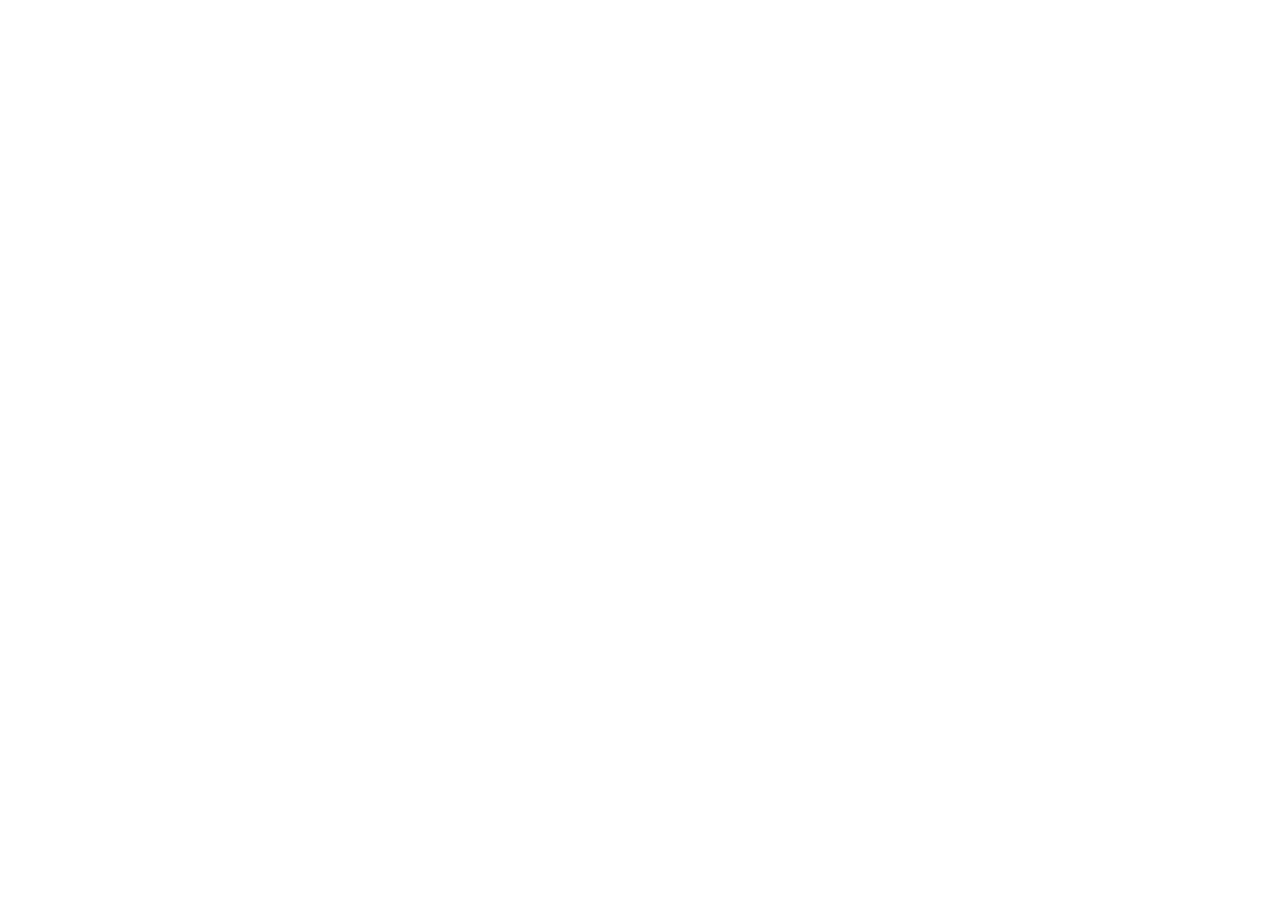
==== world/world.html @ e16e8649 "Add story slideshow overlay with editable data content" ====
<!DOCTYPE html>
<html lang="en">
<head>
  <meta charset="UTF-8" />
  <title>laurins</title>
  <link rel="icon" type="image/png" href="star.png">
  <link rel="stylesheet" href="styles/world.css">
  <style>
    body { margin: 0; overflow: hidden; }
    #esc-hint {
      position: fixed;
      bottom: 20px;
      width: 100%;
      text-align: center;
      display: none;

      font-family: monospace;
      font-size: 14px;
      letter-spacing: 2px;

      color: rgba(255,255,255,0.6);

      pointer-events: none;

      animation: pulse 2s infinite;
    }

  @keyframes pulse {
    0%   { opacity: 0.3; }
    50%  { opacity: 0.8; }
    100% { opacity: 0.3; }
  }
  </style>
</head>
<body>
  <script type="module" src="main.js"></script>
  <div id="esc-hint">ESC to exit</div>
</body>
</html>
---- world/styles/world.css ----
.story-overlay {
  position: fixed;
  inset: 0;
  display: grid;
  place-items: center;
  pointer-events: none;
  opacity: 0;
  transition: opacity 180ms ease;
  z-index: 30;
}

.story-overlay.is-open {
  opacity: 1;
  pointer-events: auto;
}

.story-overlay__backdrop {
  position: absolute;
  inset: 0;
  background: rgba(4, 7, 18, 0.38);
  backdrop-filter: blur(8px) saturate(1.05);
}

.story-overlay__card {
  position: relative;
  width: min(760px, calc(100vw - 40px));
  max-height: calc(100vh - 60px);
  overflow: auto;
  color: #fff;
  background: rgba(255, 255, 255, 0.09);
  border: 1px solid rgba(255, 255, 255, 0.22);
  border-radius: 20px;
  box-shadow: 0 20px 50px rgba(0, 0, 0, 0.35);
  backdrop-filter: blur(20px) saturate(1.1);
  font-family: Inter, system-ui, -apple-system, Segoe UI, Roboto, sans-serif;
}

.story-overlay__close {
  position: absolute;
  top: 10px;
  right: 10px;
  border: 0;
  width: 34px;
  height: 34px;
  border-radius: 999px;
  font-size: 16px;
  color: #fff;
  background: rgba(255, 255, 255, 0.14);
  cursor: pointer;
}

.story-overlay__media-wrap {
  margin: 16px 16px 0;
  border-radius: 14px;
  overflow: hidden;
  background: rgba(255, 255, 255, 0.06);
}

.story-overlay__media {
  display: block;
  width: 100%;
  height: 240px;
  object-fit: cover;
}

.story-overlay__content {
  padding: 18px 20px 20px;
}

.story-overlay__title {
  margin: 0 0 10px;
  font-size: 1.25rem;
  letter-spacing: 0.2px;
  font-weight: 600;
}

.story-overlay__text {
  margin: 0;
  line-height: 1.6;
  color: rgba(255, 255, 255, 0.92);
}

.story-overlay__footer {
  margin-top: 16px;
  display: grid;
  grid-template-columns: auto 1fr auto;
  align-items: center;
  gap: 12px;
}

.story-overlay__counter {
  justify-self: center;
  color: rgba(255, 255, 255, 0.82);
  font-size: 0.9rem;
}

.story-overlay__nav {
  border: 1px solid rgba(255, 255, 255, 0.28);
  background: rgba(255, 255, 255, 0.1);
  color: #fff;
  border-radius: 10px;
  padding: 8px 12px;
  cursor: pointer;
}

.story-overlay__nav:hover,
.story-overlay__close:hover {
  background: rgba(255, 255, 255, 0.22);
}
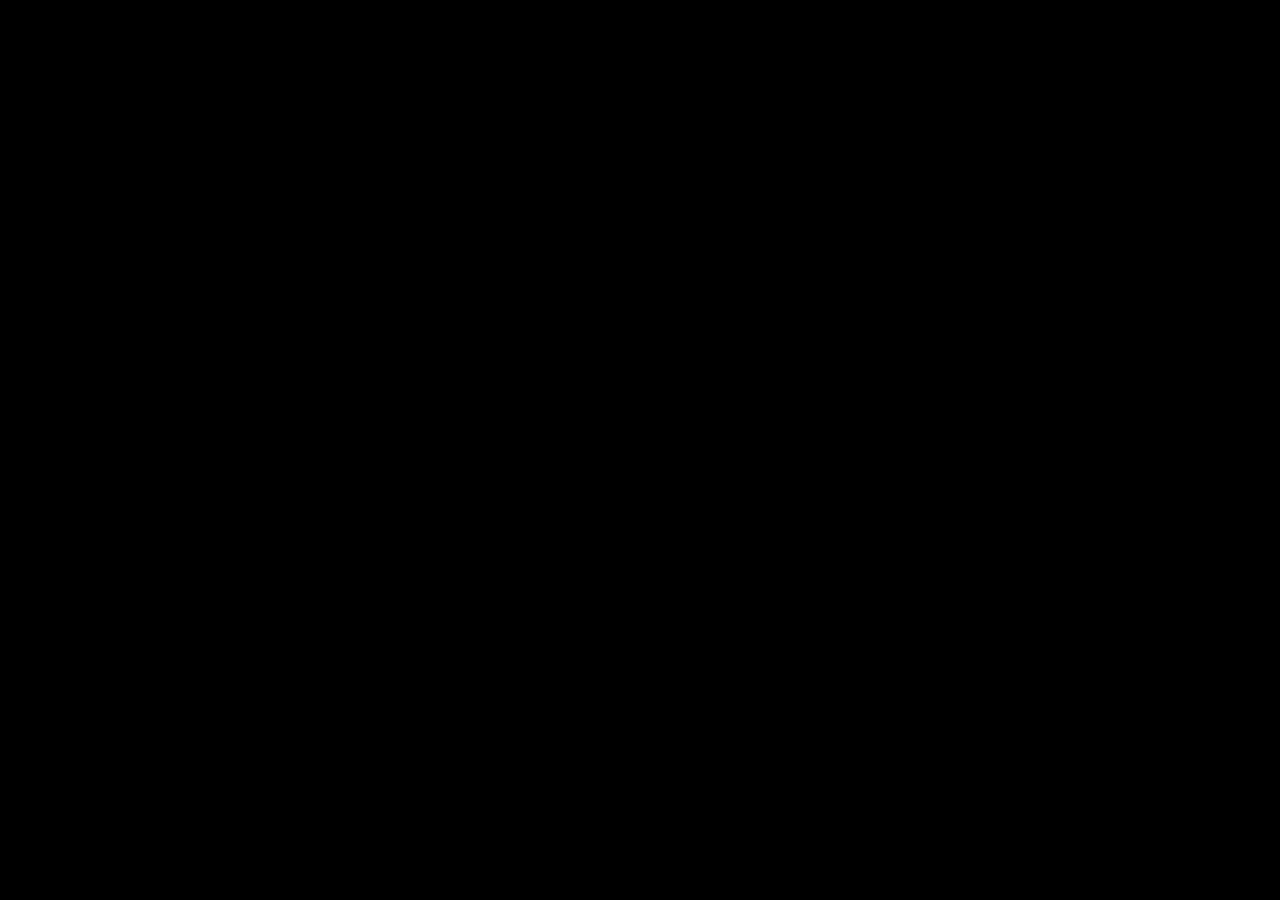
==== commit a069b2e6: "Add files via upload" ====
--- a/world/world.html
+++ b/world/world.html
@@ -1,12 +1,13 @@
 <!DOCTYPE html>
-<html lang="en">
+<html lang="ca">
 <head>
   <meta charset="UTF-8" />
+  <meta name="viewport" content="width=device-width, initial-scale=1.0, maximum-scale=1.0, user-scalable=no" />
   <title>laurins</title>
   <link rel="icon" type="image/png" href="star.png">
   <link rel="stylesheet" href="styles/world.css">
   <style>
-    body { margin: 0; overflow: hidden; }
+    body { margin: 0; overflow: hidden; background: #000; touch-action: none; }
     #esc-hint {
       position: fixed;
       bottom: 20px;
@@ -34,6 +35,13 @@
 </head>
 <body>
   <script type="module" src="main.js"></script>
-  <div id="esc-hint">ESC to exit</div>
+  <div id="esc-hint">ESC per alliberar el ratolí</div>
+  <div id="click-star-hint" aria-hidden="true">mira l'estrella que brilla i fes clic</div>
+  <div id="ending-overlay" aria-live="polite">
+    <section class="ending-overlay__content">
+      <h1 id="ending-title" class="ending-overlay__title"></h1>
+      <p id="ending-text" class="ending-overlay__text"></p>
+    </section>
+  </div>
 </body>
 </html>
--- a/world/styles/world.css
+++ b/world/styles/world.css
@@ -1,3 +1,30 @@
+
+#click-star-hint {
+  position: fixed;
+  left: 50%;
+  top: 58%;
+  transform: translate(-50%, -50%);
+  font-family: "Courier New", Courier, monospace;
+  font-size: 11px;
+  letter-spacing: 0.14em;
+  color: rgba(232, 239, 255, 0.22);
+  text-shadow: 0 0 14px rgba(165, 188, 255, 0.2);
+  pointer-events: none;
+  opacity: 0;
+  transition: opacity 320ms ease;
+  z-index: 16;
+}
+
+#click-star-hint.is-visible {
+  opacity: 1;
+  animation: click-star-hint-pulse 2.2s ease-in-out infinite;
+}
+
+@keyframes click-star-hint-pulse {
+  0%, 100% { opacity: 0.42; }
+  50% { opacity: 0.9; }
+}
+
 .story-overlay {
   position: fixed;
   inset: 0;
@@ -5,7 +32,7 @@
   place-items: center;
   pointer-events: none;
   opacity: 0;
-  transition: opacity 180ms ease;
+  transition: opacity 220ms ease;
   z-index: 30;
 }
 
@@ -17,93 +44,270 @@
 .story-overlay__backdrop {
   position: absolute;
   inset: 0;
-  background: rgba(4, 7, 18, 0.38);
-  backdrop-filter: blur(8px) saturate(1.05);
+  background: rgba(2, 5, 14, 0.34);
+  backdrop-filter: blur(10px) saturate(1.1);
 }
 
 .story-overlay__card {
   position: relative;
-  width: min(760px, calc(100vw - 40px));
-  max-height: calc(100vh - 60px);
+  width: min(840px, calc(100vw - 40px));
+  max-height: calc(100vh - 80px);
   overflow: auto;
-  color: #fff;
-  background: rgba(255, 255, 255, 0.09);
-  border: 1px solid rgba(255, 255, 255, 0.22);
-  border-radius: 20px;
-  box-shadow: 0 20px 50px rgba(0, 0, 0, 0.35);
-  backdrop-filter: blur(20px) saturate(1.1);
+  display: grid;
+  grid-template-columns: minmax(0, 1fr);
+  color: #f3f6ff;
+  background: linear-gradient(160deg, rgba(255, 255, 255, 0.14), rgba(255, 255, 255, 0.07));
+  border: 1px solid rgba(255, 255, 255, 0.2);
+  border-radius: 18px;
+  box-shadow: 0 20px 55px rgba(0, 0, 0, 0.38), inset 0 1px 0 rgba(255, 255, 255, 0.25);
+  backdrop-filter: blur(22px) saturate(1.2);
   font-family: Inter, system-ui, -apple-system, Segoe UI, Roboto, sans-serif;
 }
 
-.story-overlay__close {
-  position: absolute;
-  top: 10px;
-  right: 10px;
-  border: 0;
-  width: 34px;
-  height: 34px;
-  border-radius: 999px;
-  font-size: 16px;
-  color: #fff;
-  background: rgba(255, 255, 255, 0.14);
-  cursor: pointer;
-}
-
 .story-overlay__media-wrap {
-  margin: 16px 16px 0;
-  border-radius: 14px;
+  margin: 14px 14px 0;
+  border-radius: 12px;
   overflow: hidden;
-  background: rgba(255, 255, 255, 0.06);
+  background: rgba(255, 255, 255, 0.04);
+  border: 1px solid rgba(255, 255, 255, 0.1);
+  min-height: 180px;
 }
 
 .story-overlay__media {
   display: block;
   width: 100%;
-  height: 240px;
-  object-fit: cover;
+  height: 100%;
+  max-height: 58vh;
+  object-fit: contain;
+  object-position: center;
+  filter: saturate(0.7) contrast(1.05);
 }
 
 .story-overlay__content {
-  padding: 18px 20px 20px;
+  padding: 16px 18px 18px;
+}
+
+.story-overlay__card--landscape {
+  grid-template-columns: minmax(0, 1.2fr) minmax(0, 1fr);
+  align-items: stretch;
+}
+
+.story-overlay__card--landscape .story-overlay__media-wrap {
+  margin: 14px 0 14px 14px;
+  min-height: 240px;
+}
+
+.story-overlay__card--landscape .story-overlay__content {
+  padding: 16px 18px 18px 16px;
+}
+
+.story-overlay__card--portrait {
+  grid-template-columns: minmax(0, 1fr);
+}
+
+.story-overlay__card--portrait .story-overlay__media-wrap {
+  min-height: clamp(240px, 52vh, 540px);
 }
 
 .story-overlay__title {
-  margin: 0 0 10px;
-  font-size: 1.25rem;
-  letter-spacing: 0.2px;
+  margin: 0 0 8px;
+  font-size: 1.1rem;
+  letter-spacing: 0.03em;
   font-weight: 600;
+  text-transform: uppercase;
 }
 
 .story-overlay__text {
   margin: 0;
   line-height: 1.6;
-  color: rgba(255, 255, 255, 0.92);
+  color: rgba(243, 246, 255, 0.9);
+  font-size: 0.98rem;
 }
 
 .story-overlay__footer {
-  margin-top: 16px;
+  margin-top: 14px;
+  display: flex;
+  align-items: flex-end;
+  justify-content: space-between;
+  gap: 12px;
+  padding-top: 10px;
+  border-top: 1px solid rgba(255, 255, 255, 0.12);
+}
+
+.story-overlay__counter {
+  color: rgba(255, 255, 255, 0.62);
+  font-size: 0.72rem;
+  letter-spacing: 0.08em;
+  text-transform: uppercase;
+}
+
+.story-overlay__nav-group {
+  display: inline-flex;
+  align-items: center;
+  gap: 6px;
+}
+
+.story-overlay__nav {
+  border: none;
+  border-radius: 0;
+  background: transparent;
+  color: rgba(255, 255, 255, 0.76);
+  padding: 2px 0;
+  cursor: pointer;
+  text-transform: uppercase;
+  letter-spacing: 0.08em;
+  font-size: 0.68rem;
+  line-height: 1;
+  transition: color 140ms ease, opacity 140ms ease;
+}
+
+.story-overlay__nav:hover:not(:disabled) {
+  color: rgba(255, 255, 255, 0.97);
+}
+
+.story-overlay__nav:disabled {
+  opacity: 0.32;
+  cursor: default;
+}
+
+.story-overlay__outside-hint {
+  position: fixed;
+  bottom: 20px;
+  width: 100%;
+  text-align: center;
+  font-family: monospace;
+  font-size: 14px;
+  letter-spacing: 2px;
+  color: rgba(255, 255, 255, 0.6);
+  pointer-events: none;
+  opacity: 0;
+  transition: opacity 240ms ease;
+  animation: pulse 2s infinite;
+}
+
+.story-overlay__outside-hint.is-visible {
+  opacity: 1;
+}
+
+#ending-overlay {
+  position: fixed;
+  inset: 0;
   display: grid;
-  grid-template-columns: auto 1fr auto;
-  align-items: center;
-  gap: 12px;
-}
-
-.story-overlay__counter {
-  justify-self: center;
-  color: rgba(255, 255, 255, 0.82);
-  font-size: 0.9rem;
-}
-
-.story-overlay__nav {
-  border: 1px solid rgba(255, 255, 255, 0.28);
-  background: rgba(255, 255, 255, 0.1);
-  color: #fff;
-  border-radius: 10px;
-  padding: 8px 12px;
-  cursor: pointer;
-}
-
-.story-overlay__nav:hover,
-.story-overlay__close:hover {
-  background: rgba(255, 255, 255, 0.22);
-}
+  place-items: center;
+  opacity: 0;
+  pointer-events: none;
+  z-index: 45;
+  background: rgba(255, 255, 255, 0);
+  --flash-x: 50vw;
+  --flash-y: 50vh;
+}
+
+#ending-overlay::before {
+  content: "";
+  position: absolute;
+  inset: 0;
+  background: radial-gradient(circle at var(--flash-x) var(--flash-y), rgba(255, 255, 255, 0.15) 0, rgba(255, 255, 255, 0.86) 7%, #fff 42%, #fff 100%);
+  transform: scale(0);
+  transform-origin: var(--flash-x) var(--flash-y);
+  opacity: 0;
+}
+
+#ending-overlay.is-active {
+  opacity: 1;
+  pointer-events: auto;
+  animation: ending-fade-to-white 2.6s ease-out forwards;
+}
+
+#ending-overlay.is-active::before {
+  animation: star-flash 2.4s cubic-bezier(0.17, 0.84, 0.3, 1) forwards;
+}
+
+.ending-overlay__content {
+  position: relative;
+  max-width: min(880px, calc(100vw - 48px));
+  text-align: center;
+  color: #000;
+  font-family: "Courier New", Courier, monospace;
+  opacity: 0;
+  transform: translateY(8px);
+}
+
+#ending-overlay.is-active .ending-overlay__content {
+  animation: end-copy-in 420ms ease forwards;
+  animation-delay: 1900ms;
+}
+
+.ending-overlay__title {
+  margin: 0 0 12px;
+  font-size: clamp(1.35rem, 2.2vw, 2.1rem);
+  font-weight: 700;
+  letter-spacing: 0.01em;
+  line-height: 1.3;
+}
+
+.ending-overlay__text {
+  margin: 0;
+  font-size: 1rem;
+  line-height: 1.55;
+}
+
+@keyframes star-flash {
+  0% {
+    opacity: 0;
+    transform: scale(0.02);
+  }
+  8% {
+    opacity: 1;
+  }
+  100% {
+    opacity: 1;
+    transform: scale(2.8);
+  }
+}
+
+@keyframes ending-fade-to-white {
+  0% {
+    background: rgba(255, 255, 255, 0);
+  }
+  100% {
+    background: rgba(255, 255, 255, 1);
+  }
+}
+
+@keyframes end-copy-in {
+  from {
+    opacity: 0;
+    transform: translateY(8px);
+  }
+  to {
+    opacity: 1;
+    transform: translateY(0);
+  }
+}
+
+@keyframes pulse {
+  0%   { opacity: 0.3; }
+  50%  { opacity: 0.8; }
+  100% { opacity: 0.3; }
+}
+
+@media (max-width: 760px) {
+  .story-overlay__card,
+  .story-overlay__card--landscape {
+    grid-template-columns: minmax(0, 1fr);
+  }
+
+  .story-overlay__card--landscape .story-overlay__media-wrap,
+  .story-overlay__card--portrait .story-overlay__media-wrap {
+    margin: 14px 14px 0;
+    min-height: clamp(210px, 42vh, 360px);
+  }
+
+  .story-overlay__card--landscape .story-overlay__content {
+    padding: 16px 18px 18px;
+  }
+
+  .story-overlay__footer {
+    align-items: center;
+  }
+}
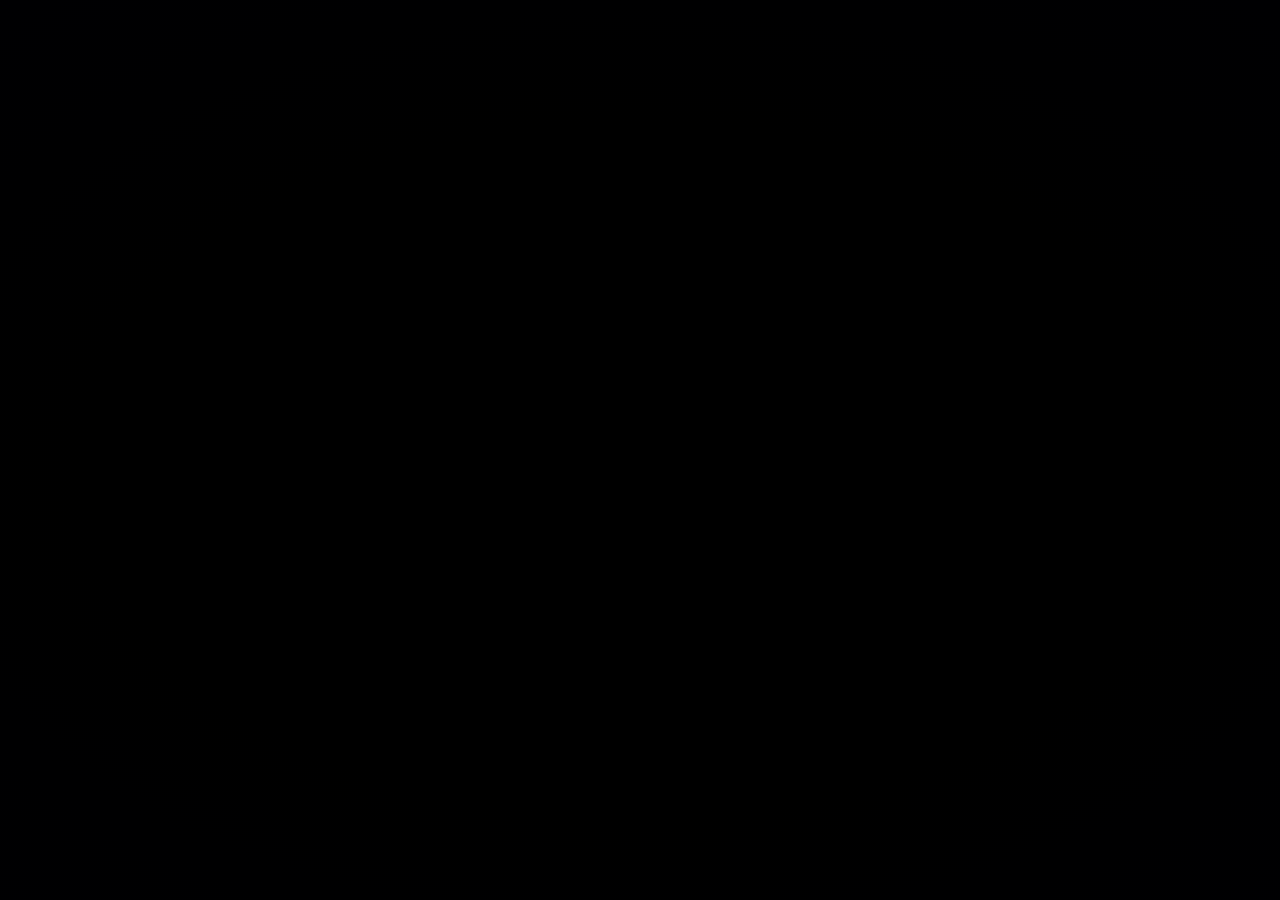
==== commit 42ef6a04: "Add files via upload" ====
--- a/world/world.html
+++ b/world/world.html
@@ -35,6 +35,8 @@
 </head>
 <body>
   <script type="module" src="main.js"></script>
+  <div id="mood-vignette" aria-hidden="true"></div>
+  <div id="mood-grain" aria-hidden="true"></div>
   <div id="esc-hint">ESC per alliberar el ratolí</div>
   <div id="click-star-hint" aria-hidden="true">mira l'estrella que brilla i fes clic</div>
   <div id="ending-overlay" aria-live="polite">
--- a/world/styles/world.css
+++ b/world/styles/world.css
@@ -311,3 +311,37 @@
     align-items: center;
   }
 }
+
+/* ===== Ambient: vinyeta i gra de pel·lícula ===== */
+#mood-vignette {
+  position: fixed;
+  inset: 0;
+  pointer-events: none;
+  z-index: 11;
+  background: radial-gradient(ellipse 85% 75% at 50% 52%, rgba(0, 0, 0, 0) 50%, rgba(0, 0, 4, 0.62) 100%);
+}
+
+#mood-grain {
+  position: fixed;
+  top: -50%;
+  left: -50%;
+  width: 200%;
+  height: 200%;
+  pointer-events: none;
+  z-index: 12;
+  opacity: 0.075;
+  background-image: var(--grain-texture);
+  background-size: 180px 180px;
+  animation: film-grain 0.9s steps(7) infinite;
+}
+
+@keyframes film-grain {
+  0% { transform: translate(0, 0); }
+  15% { transform: translate(-4%, -6%); }
+  30% { transform: translate(5%, 2%); }
+  45% { transform: translate(-2%, 7%); }
+  60% { transform: translate(7%, -3%); }
+  75% { transform: translate(-6%, 4%); }
+  90% { transform: translate(3%, -7%); }
+  100% { transform: translate(0, 0); }
+}
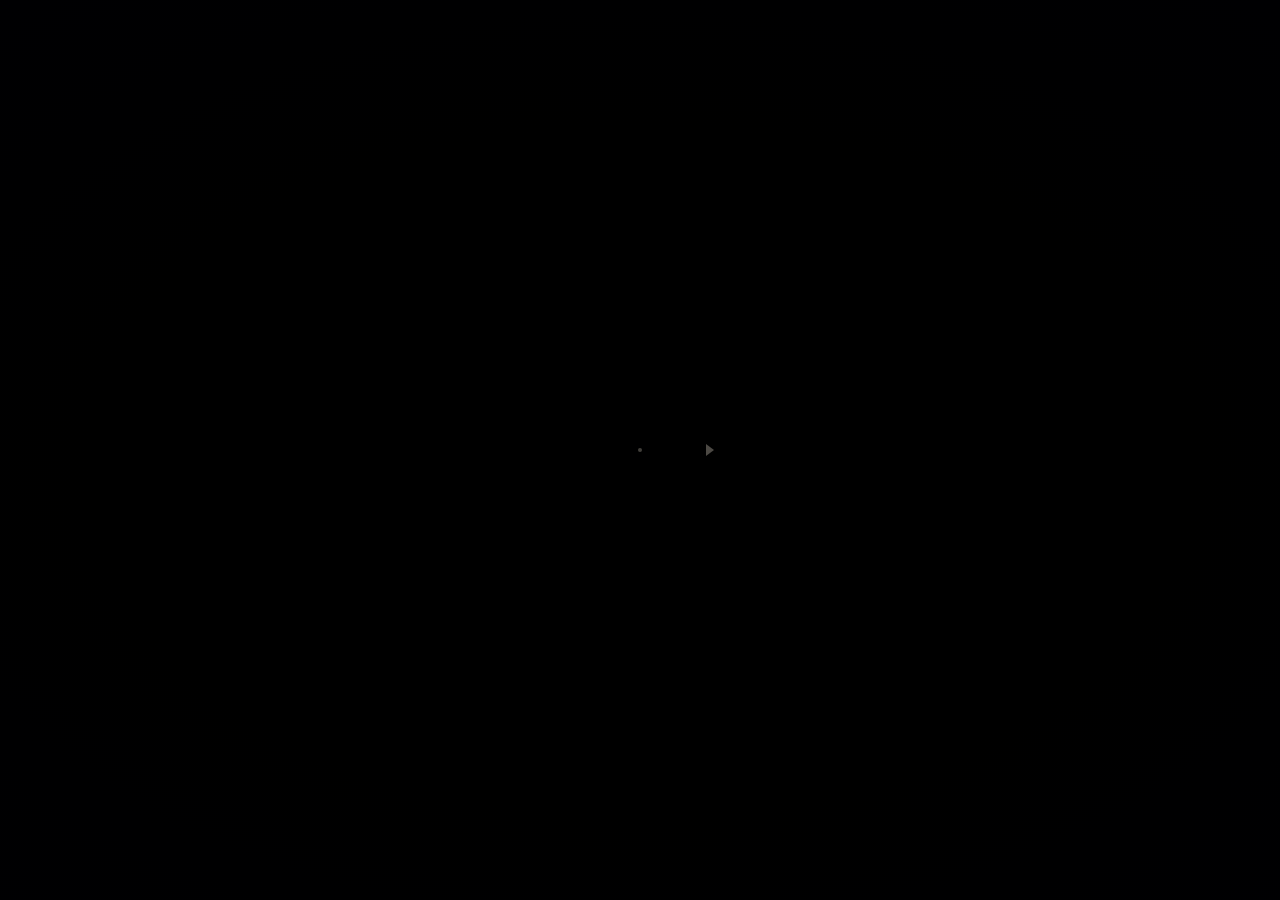
==== commit 155cb2e3: "Add files via upload" ====
--- a/world/world.html
+++ b/world/world.html
@@ -5,9 +5,14 @@
   <meta name="viewport" content="width=device-width, initial-scale=1.0, maximum-scale=1.0, user-scalable=no" />
   <title>laurins</title>
   <link rel="icon" type="image/png" href="star.png">
+  <link rel="preconnect" href="https://fonts.googleapis.com">
+  <link rel="preconnect" href="https://fonts.gstatic.com" crossorigin>
+  <link href="https://fonts.googleapis.com/css2?family=Caveat:wght@400;700&family=Special+Elite&display=swap" rel="stylesheet">
   <link rel="stylesheet" href="styles/world.css">
   <style>
-    body { margin: 0; overflow: hidden; background: #000; touch-action: none; }
+    html, body { margin: 0; width: 100%; height: 100%; overflow: hidden; background: #000; touch-action: none; }
+    /* El llenç sempre ocupa tota la finestra (també a pantalla completa). */
+    canvas { position: fixed; inset: 0; display: block; width: 100% !important; height: 100% !important; }
     #esc-hint {
       position: fixed;
       bottom: 20px;
@@ -38,6 +43,8 @@
   <div id="mood-vignette" aria-hidden="true"></div>
   <div id="mood-grain" aria-hidden="true"></div>
   <div id="esc-hint">ESC per alliberar el ratolí</div>
+  <div id="aim-dot" aria-hidden="true"></div>
+  <div id="aim-arrow" aria-hidden="true"></div>
   <div id="click-star-hint" aria-hidden="true">mira l'estrella que brilla i fes clic</div>
   <div id="ending-overlay" aria-live="polite">
     <section class="ending-overlay__content">
--- a/world/styles/world.css
+++ b/world/styles/world.css
@@ -25,15 +25,19 @@
   50% { opacity: 0.9; }
 }
 
+/* =====================================================================
+   Records: un full de llibreta de muntanya amb una polaroid enganxada,
+   il·luminat per la llum càlida del fanal.
+   ===================================================================== */
 .story-overlay {
   position: fixed;
   inset: 0;
   display: grid;
   place-items: center;
-  pointer-events: none;
-  opacity: 0;
-  transition: opacity 220ms ease;
   z-index: 30;
+  opacity: 0;
+  pointer-events: none;
+  transition: opacity 600ms ease;
 }
 
 .story-overlay.is-open {
@@ -41,148 +45,270 @@
   pointer-events: auto;
 }
 
+/* Fosc al voltant i una claror càlida al centre, que parpelleja com la flama. */
 .story-overlay__backdrop {
   position: absolute;
   inset: 0;
-  background: rgba(2, 5, 14, 0.34);
-  backdrop-filter: blur(10px) saturate(1.1);
-}
-
+  background: radial-gradient(ellipse 60% 70% at 52% 58%, rgba(40, 20, 8, 0.35) 0%, rgba(3, 3, 6, 0.86) 70%, rgba(0, 0, 0, 0.94) 100%);
+}
+
+/* La claror ve de baix a la dreta (on és el fanal) i segueix la seva flama:
+   --flame l'actualitza l'escena a cada fotograma. */
+.story-overlay__backdrop::after {
+  content: "";
+  position: absolute;
+  inset: 0;
+  background: radial-gradient(ellipse 55% 60% at 74% 92%, rgba(255, 128, 40, 0.22), rgba(255, 110, 30, 0) 70%);
+  opacity: calc(var(--flame, 1.25) * 0.8 - 0.2);
+}
+
+/* El full. */
 .story-overlay__card {
+  --paper: #d9c7a4;
+  --ink: #2a2b3a;
   position: relative;
-  width: min(840px, calc(100vw - 40px));
-  max-height: calc(100vh - 80px);
-  overflow: auto;
+  width: min(900px, calc(100vw - 64px));
+  min-height: min(560px, calc(100vh - 80px));
+  max-height: calc(100vh - 60px);
   display: grid;
-  grid-template-columns: minmax(0, 1fr);
-  color: #f3f6ff;
-  background: linear-gradient(160deg, rgba(255, 255, 255, 0.14), rgba(255, 255, 255, 0.07));
-  border: 1px solid rgba(255, 255, 255, 0.2);
-  border-radius: 18px;
-  box-shadow: 0 20px 55px rgba(0, 0, 0, 0.38), inset 0 1px 0 rgba(255, 255, 255, 0.25);
-  backdrop-filter: blur(22px) saturate(1.2);
-  font-family: Inter, system-ui, -apple-system, Segoe UI, Roboto, sans-serif;
-}
-
+  grid-template-columns: minmax(0, 420px) minmax(0, 1fr);
+  gap: 34px;
+  padding: 46px 52px 40px 64px;
+  box-sizing: border-box;
+  color: var(--ink);
+  background:
+    linear-gradient(90deg, transparent 38px, rgba(170, 70, 60, 0.35) 38px, rgba(170, 70, 60, 0.35) 40px, transparent 40px),
+    repeating-linear-gradient(180deg, transparent 0, transparent 33px, rgba(70, 90, 140, 0.16) 33px, rgba(70, 90, 140, 0.16) 34px),
+    var(--paper);
+  /* Vores una mica irregulars, de paper gastat. */
+  clip-path: polygon(0.4% 1.2%, 18% 0.3%, 41% 1%, 63% 0.2%, 86% 0.9%, 99.6% 0.3%, 99.2% 22%, 99.8% 47%, 99.1% 73%, 99.7% 99.4%, 77% 98.8%, 52% 99.6%, 29% 98.9%, 8% 99.7%, 0.2% 98.6%, 0.8% 71%, 0.1% 44%, 0.7% 19%);
+  transform: rotate(-1.2deg);
+  filter: drop-shadow(0 18px 40px rgba(0, 0, 0, 0.6));
+  overflow: hidden;
+}
+
+/* Textura de paper i llum del fanal: més clar i càlid a baix a la dreta,
+   més fosc a dalt a l'esquerra. */
+.story-overlay__card::before,
+.story-overlay__card::after {
+  content: "";
+  position: absolute;
+  inset: 0;
+  pointer-events: none;
+}
+
+.story-overlay__card::before {
+  background-image: url("data:image/svg+xml;utf8,<svg xmlns='http://www.w3.org/2000/svg' width='240' height='240'><filter id='n'><feTurbulence type='fractalNoise' baseFrequency='0.9' numOctaves='3' stitchTiles='stitch'/><feColorMatrix values='0 0 0 0 0.35  0 0 0 0 0.28  0 0 0 0 0.18  0 0 0 0.55 0'/></filter><rect width='240' height='240' filter='url(%23n)'/></svg>");
+  opacity: 0.35;
+  mix-blend-mode: multiply;
+}
+
+/* Llum de flama sobre el paper: tot tenyit de taronja, més fort a prop del
+   fanal (baix a la dreta) i que s'apaga cap a dalt a l'esquerra. */
+.story-overlay__card::after {
+  background:
+    radial-gradient(ellipse 130% 120% at 85% 105%, rgba(255, 210, 160, 1) 0%, rgba(222, 165, 110, 1) 45%, rgba(80, 48, 30, 1) 100%);
+  mix-blend-mode: multiply;
+  opacity: calc(0.55 + (1.3 - var(--flame, 1.25)) * 0.9);
+}
+
+/* Polaroid enganxada amb cinta. */
 .story-overlay__media-wrap {
-  margin: 14px 14px 0;
-  border-radius: 12px;
-  overflow: hidden;
-  background: rgba(255, 255, 255, 0.04);
-  border: 1px solid rgba(255, 255, 255, 0.1);
-  min-height: 180px;
+  position: relative;
+  z-index: 1;
+  align-self: center;
+  justify-self: center;
+  padding: 14px 14px 58px;
+  background: #f1ece0;
+  box-shadow: 0 6px 16px rgba(40, 25, 10, 0.35), inset 0 0 22px rgba(120, 100, 70, 0.18);
+  transform: rotate(2.6deg);
+  max-width: 100%;
+}
+
+.story-overlay__media-wrap::before {
+  content: "";
+  position: absolute;
+  top: -14px;
+  left: 50%;
+  width: 110px;
+  height: 30px;
+  transform: translateX(-50%) rotate(-4deg);
+  background: rgba(225, 215, 180, 0.62);
+  box-shadow: 0 1px 2px rgba(0, 0, 0, 0.15);
+  clip-path: polygon(2% 8%, 8% 0, 16% 10%, 24% 2%, 34% 9%, 46% 1%, 58% 8%, 70% 0, 82% 9%, 92% 2%, 100% 10%, 98% 92%, 90% 100%, 78% 92%, 64% 100%, 50% 91%, 36% 100%, 22% 92%, 10% 100%, 0 90%);
 }
 
 .story-overlay__media {
   display: block;
-  width: 100%;
-  height: 100%;
-  max-height: 58vh;
-  object-fit: contain;
-  object-position: center;
-  filter: saturate(0.7) contrast(1.05);
-}
-
+  object-fit: cover;
+  filter: sepia(0.2) contrast(0.94) brightness(0.92) saturate(0.88);
+}
+
+/* Reflex del brillant de la polaroid: una franja suau en diagonal i una lluentor
+   càlida a la cantonada que mira el fanal. Només CSS, no costa res. */
+.story-overlay__gloss {
+  position: absolute;
+  top: 14px;
+  left: 14px;
+  right: 14px;
+  bottom: 58px;
+  overflow: hidden;
+  pointer-events: none;
+  mix-blend-mode: screen;
+  /* Lluentor càlida a la cantonada que mira el fanal: puja i baixa amb la flama. */
+  background:
+    radial-gradient(ellipse 75% 60% at 100% 100%, rgba(255, 170, 90, 0.3), rgba(255, 170, 90, 0) 70%),
+    linear-gradient(180deg, rgba(255, 230, 200, 0.06), rgba(255, 230, 200, 0) 25%);
+  opacity: calc(0.35 + (var(--flame, 1.25) - 1.0) * 1.6);
+  box-shadow: inset 0 0 0 1px rgba(0, 0, 0, 0.18), inset 0 0 14px rgba(0, 0, 0, 0.25);
+}
+
+/* Reflex de la flama al brillant: una franja càlida que es desplaça una mica
+   quan la flama tremola (només transform: no costa gairebé res). */
+.story-overlay__gloss::before {
+  content: "";
+  position: absolute;
+  inset: -20%;
+  background: linear-gradient(118deg, rgba(255, 200, 140, 0) 34%, rgba(255, 205, 150, 0.22) 44%, rgba(255, 220, 180, 0.06) 50%, rgba(255, 200, 140, 0) 60%);
+  transform: translate(calc((var(--flame, 1.25) - 1.25) * 60px), calc((1.25 - var(--flame, 1.25)) * 30px));
+  will-change: transform;
+}
+
+.story-overlay__caption {
+  position: absolute;
+  left: 14px;
+  right: 14px;
+  bottom: 12px;
+  text-align: center;
+  font-family: "Caveat", "Segoe Print", "Bradley Hand", cursive;
+  font-size: 1.55rem;
+  line-height: 1.1;
+  color: #2c2f45;
+  white-space: nowrap;
+  overflow: hidden;
+  text-overflow: ellipsis;
+}
+
+/* Text escrit a mà. */
 .story-overlay__content {
-  padding: 16px 18px 18px;
-}
-
-.story-overlay__card--landscape {
-  grid-template-columns: minmax(0, 1.2fr) minmax(0, 1fr);
-  align-items: stretch;
-}
-
-.story-overlay__card--landscape .story-overlay__media-wrap {
-  margin: 14px 0 14px 14px;
-  min-height: 240px;
-}
-
-.story-overlay__card--landscape .story-overlay__content {
-  padding: 16px 18px 18px 16px;
-}
-
-.story-overlay__card--portrait {
-  grid-template-columns: minmax(0, 1fr);
-}
-
-.story-overlay__card--portrait .story-overlay__media-wrap {
-  min-height: clamp(240px, 52vh, 540px);
+  position: relative;
+  z-index: 1;
+  display: flex;
+  flex-direction: column;
+  min-height: 0;
+  font-family: "Caveat", "Segoe Print", "Bradley Hand", cursive;
+}
+
+.story-overlay__meta {
+  margin: 0 0 6px;
+  font-family: "Special Elite", "Courier New", Courier, monospace;
+  font-size: 0.82rem;
+  letter-spacing: 0.06em;
+  color: rgba(42, 43, 58, 0.72);
+}
+
+.story-overlay__meta:empty {
+  display: none;
 }
 
 .story-overlay__title {
-  margin: 0 0 8px;
-  font-size: 1.1rem;
-  letter-spacing: 0.03em;
-  font-weight: 600;
-  text-transform: uppercase;
+  margin: 0 0 6px;
+  font-size: 2.3rem;
+  font-weight: 700;
+  line-height: 1.05;
+  color: var(--ink);
 }
 
 .story-overlay__text {
   margin: 0;
-  line-height: 1.6;
-  color: rgba(243, 246, 255, 0.9);
-  font-size: 0.98rem;
+  flex: 1;
+  overflow-y: auto;
+  font-size: 1.6rem;
+  line-height: 34px;
+  white-space: pre-line;
+  color: var(--ink);
 }
 
 .story-overlay__footer {
+  display: flex;
+  align-items: center;
+  justify-content: space-between;
   margin-top: 14px;
+}
+
+.story-overlay__counter {
+  font-size: 1.3rem;
+  color: rgba(42, 43, 58, 0.7);
+}
+
+.story-overlay__nav-group {
   display: flex;
-  align-items: flex-end;
-  justify-content: space-between;
-  gap: 12px;
-  padding-top: 10px;
-  border-top: 1px solid rgba(255, 255, 255, 0.12);
-}
-
-.story-overlay__counter {
-  color: rgba(255, 255, 255, 0.62);
-  font-size: 0.72rem;
-  letter-spacing: 0.08em;
-  text-transform: uppercase;
-}
-
-.story-overlay__nav-group {
-  display: inline-flex;
-  align-items: center;
-  gap: 6px;
+  gap: 18px;
 }
 
 .story-overlay__nav {
-  border: none;
-  border-radius: 0;
-  background: transparent;
-  color: rgba(255, 255, 255, 0.76);
-  padding: 2px 0;
+  border: 0;
+  background: none;
+  padding: 0;
   cursor: pointer;
-  text-transform: uppercase;
-  letter-spacing: 0.08em;
-  font-size: 0.68rem;
-  line-height: 1;
-  transition: color 140ms ease, opacity 140ms ease;
+  font-family: inherit;
+  font-size: 1.45rem;
+  color: var(--ink);
+  border-bottom: 1.5px solid rgba(42, 43, 58, 0.5);
 }
 
 .story-overlay__nav:hover:not(:disabled) {
-  color: rgba(255, 255, 255, 0.97);
+  color: #7a2a1e;
+  border-bottom-color: #7a2a1e;
 }
 
 .story-overlay__nav:disabled {
-  opacity: 0.32;
+  opacity: 0.25;
   cursor: default;
 }
 
+/* Passar pàgina: el full es queda quiet; només el contingut s'esvaeix i torna. */
+.story-overlay__media-wrap,
+.story-overlay__content {
+  transition: opacity 260ms ease, transform 260ms ease;
+}
+
+.story-overlay__card.is-turning .story-overlay__media-wrap,
+.story-overlay__card.is-turning .story-overlay__content {
+  opacity: 0;
+}
+
+.story-overlay__card.is-turning.turn-next .story-overlay__content {
+  transform: translateX(-14px);
+}
+
+.story-overlay__card.is-turning.turn-prev .story-overlay__content {
+  transform: translateX(14px);
+}
+
+/* Entrada: el full s'acosta a la llum. */
+.story-overlay.is-open .story-overlay__card {
+  animation: page-in 700ms cubic-bezier(0.2, 0.8, 0.2, 1);
+}
+
+@keyframes page-in {
+  from { transform: rotate(-4deg) translateY(30px) scale(0.96); opacity: 0; }
+  to { transform: rotate(-1.2deg); opacity: 1; }
+}
+
 .story-overlay__outside-hint {
-  position: fixed;
+  position: absolute;
   bottom: 20px;
-  width: 100%;
+  left: 0;
+  right: 0;
   text-align: center;
-  font-family: monospace;
-  font-size: 14px;
-  letter-spacing: 2px;
-  color: rgba(255, 255, 255, 0.6);
-  pointer-events: none;
-  opacity: 0;
-  transition: opacity 240ms ease;
-  animation: pulse 2s infinite;
+  font-family: "Caveat", cursive;
+  font-size: 1.25rem;
+  letter-spacing: 0.04em;
+  color: rgba(240, 220, 190, 0.55);
+  opacity: 0;
+  transition: opacity 600ms ease;
+  pointer-events: none;
 }
 
 .story-overlay__outside-hint.is-visible {
@@ -291,27 +417,6 @@
   100% { opacity: 0.3; }
 }
 
-@media (max-width: 760px) {
-  .story-overlay__card,
-  .story-overlay__card--landscape {
-    grid-template-columns: minmax(0, 1fr);
-  }
-
-  .story-overlay__card--landscape .story-overlay__media-wrap,
-  .story-overlay__card--portrait .story-overlay__media-wrap {
-    margin: 14px 14px 0;
-    min-height: clamp(210px, 42vh, 360px);
-  }
-
-  .story-overlay__card--landscape .story-overlay__content {
-    padding: 16px 18px 18px;
-  }
-
-  .story-overlay__footer {
-    align-items: center;
-  }
-}
-
 /* ===== Ambient: vinyeta i gra de pel·lícula ===== */
 #mood-vignette {
   position: fixed;
@@ -333,6 +438,7 @@
   background-image: var(--grain-texture);
   background-size: 180px 180px;
   animation: film-grain 0.9s steps(7) infinite;
+  will-change: transform;
 }
 
 @keyframes film-grain {
@@ -345,3 +451,50 @@
   90% { transform: translate(3%, -7%); }
   100% { transform: translate(0, 0); }
 }
+
+/* ===== Punter subtil per trobar l'estrella ===== */
+/* Punt al centre de la mirada: quan l'estrella hi és a dins, s'obre en un anell. */
+#aim-dot {
+  position: fixed;
+  left: 50%;
+  top: 50%;
+  width: 4px;
+  height: 4px;
+  margin: -2px 0 0 -2px;
+  border-radius: 50%;
+  background: rgba(235, 228, 210, 0.28);
+  pointer-events: none;
+  z-index: 13;
+  transition: width 260ms ease, height 260ms ease, margin 260ms ease, background 260ms ease, box-shadow 260ms ease, opacity 400ms ease;
+}
+
+#aim-dot.is-on-target {
+  width: 22px;
+  height: 22px;
+  margin: -11px 0 0 -11px;
+  background: transparent;
+  box-shadow: 0 0 0 1px rgba(255, 228, 180, 0.55), 0 0 12px rgba(255, 200, 140, 0.25);
+}
+
+#aim-dot.is-hidden,
+#aim-arrow.is-hidden {
+  opacity: 0;
+}
+
+/* Fletxeta a prop del centre que indica cap on és l'estrella quan no es veu. */
+#aim-arrow {
+  position: fixed;
+  left: 50%;
+  top: 50%;
+  width: 0;
+  height: 0;
+  margin: -6px 0 0 -4px;
+  border-left: 8px solid rgba(235, 228, 210, 0.32);
+  border-top: 6px solid transparent;
+  border-bottom: 6px solid transparent;
+  pointer-events: none;
+  z-index: 13;
+  transform: rotate(var(--aim-angle, 0rad)) translateX(70px);
+  transform-origin: 4px 6px;
+  transition: opacity 400ms ease;
+}
